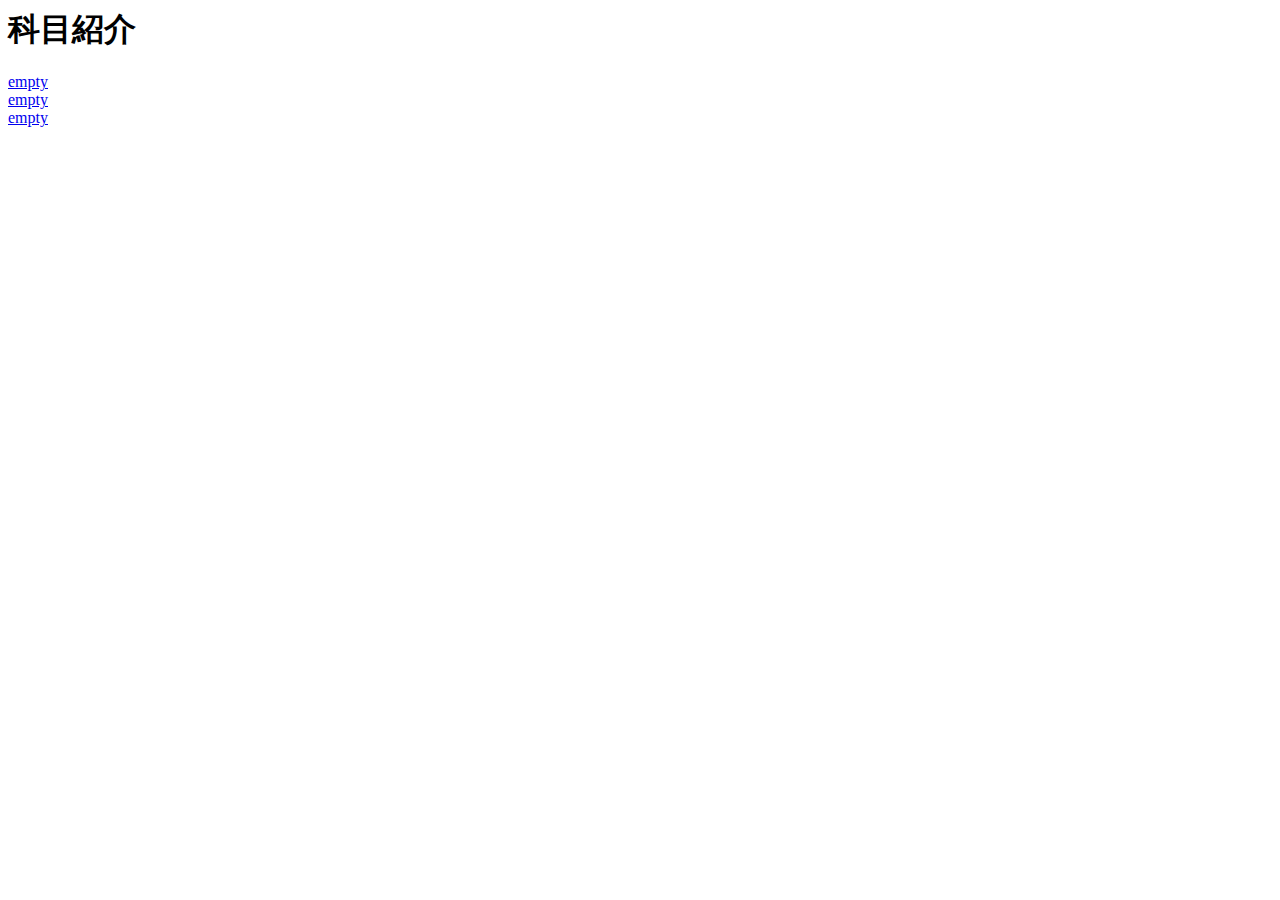
==== index.html @ 49d2c085 "index.html" ====
<html>
    <head>
        <title>コース紹介</title>
    </head>
    <body>
        <h1>科目紹介</h1>
        <a href="kamoku1.html">empty</a>
        <br>
        <a href="kamoku2.html">empty</a>
        <br>
        <a href="kamoku3.html">empty</a>
    </body>
</html>
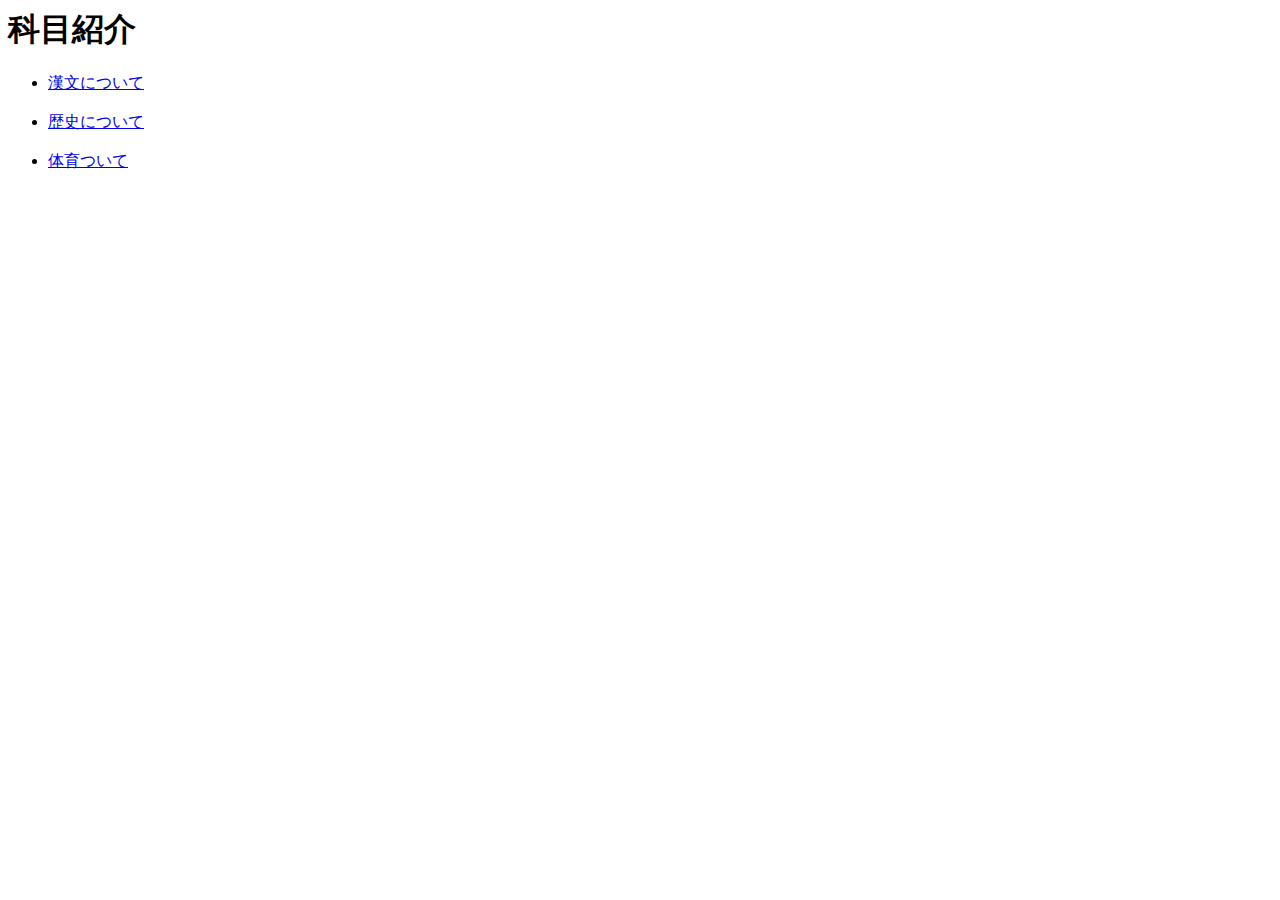
==== commit 69140afc: "index.html修正" ====
--- a/index.html
+++ b/index.html
@@ -4,10 +4,12 @@
     </head>
     <body>
         <h1>科目紹介</h1>
-        <a href="kamoku1.html">empty</a>
-        <br>
-        <a href="kamoku2.html">empty</a>
-        <br>
-        <a href="kamoku3.html">empty</a>
+        <ul>
+            <li><a href="kamoku1.html">漢文について</a></li>
+            <br>
+            <li><a href="index2.html">歴史について</a></li>
+            <br>
+            <li><a href="kamoku3.html">体育ついて</a></li>
+        </ul>
     </body>
 </html>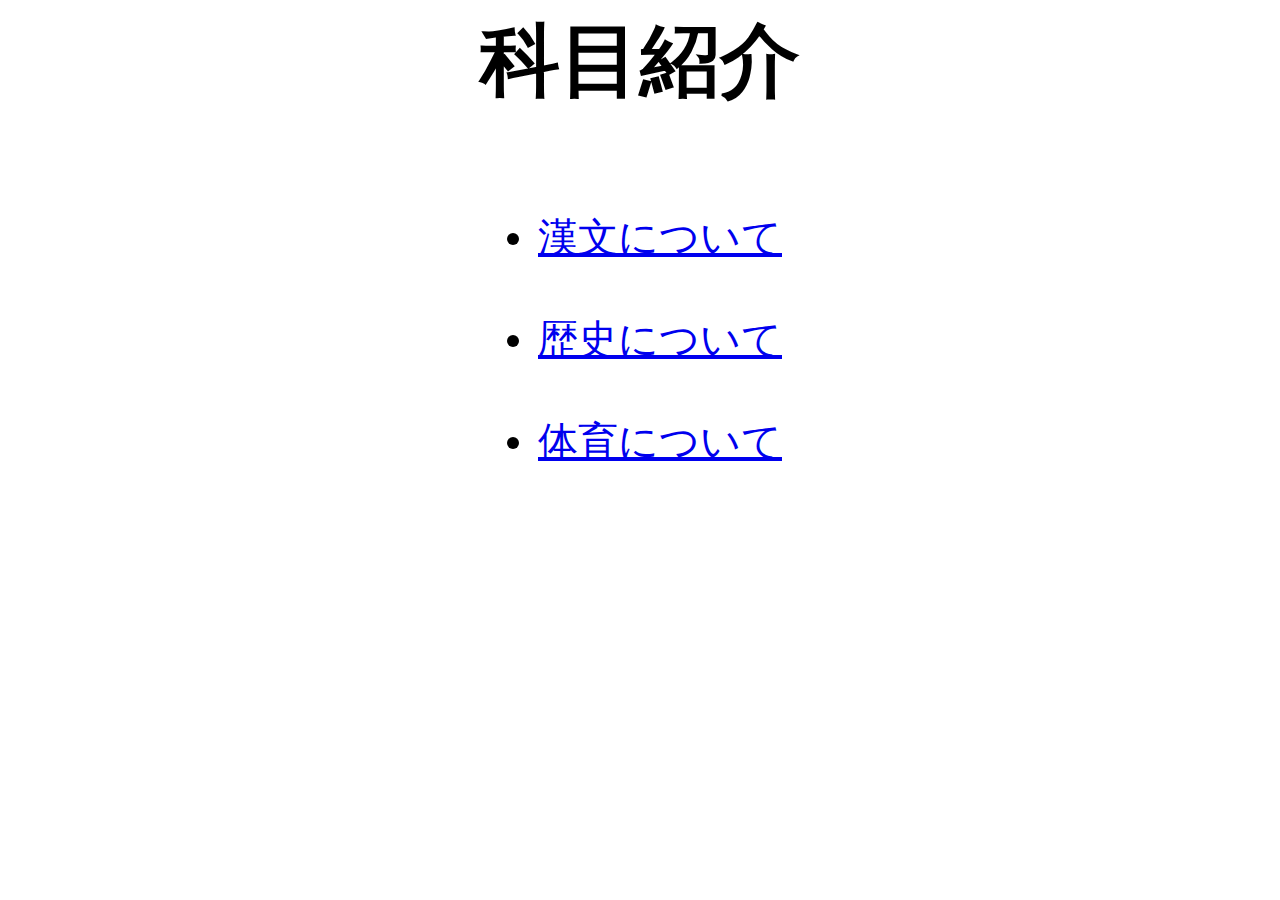
==== commit afcddf33: "index.htmlの修正" ====
--- a/index.html
+++ b/index.html
@@ -1,15 +1,20 @@
 <html>
-    <head>
-        <title>コース紹介</title>
-    </head>
-    <body>
-        <h1>科目紹介</h1>
+
+<head>
+    <title>コース紹介</title>
+</head>
+
+<body style="font-size:40px;">
+    <h1 style="text-align:center;">科目紹介</h1>
+    <div style="display:flex;justify-content:center;">
         <ul>
             <li><a href="kamoku1.html">漢文について</a></li>
             <br>
             <li><a href="index2.html">歴史について</a></li>
             <br>
-            <li><a href="kamoku3.html">体育ついて</a></li>
+            <li><a href="kamoku3.html">体育について</a></li>
         </ul>
-    </body>
+    </div>
+</body>
+
 </html>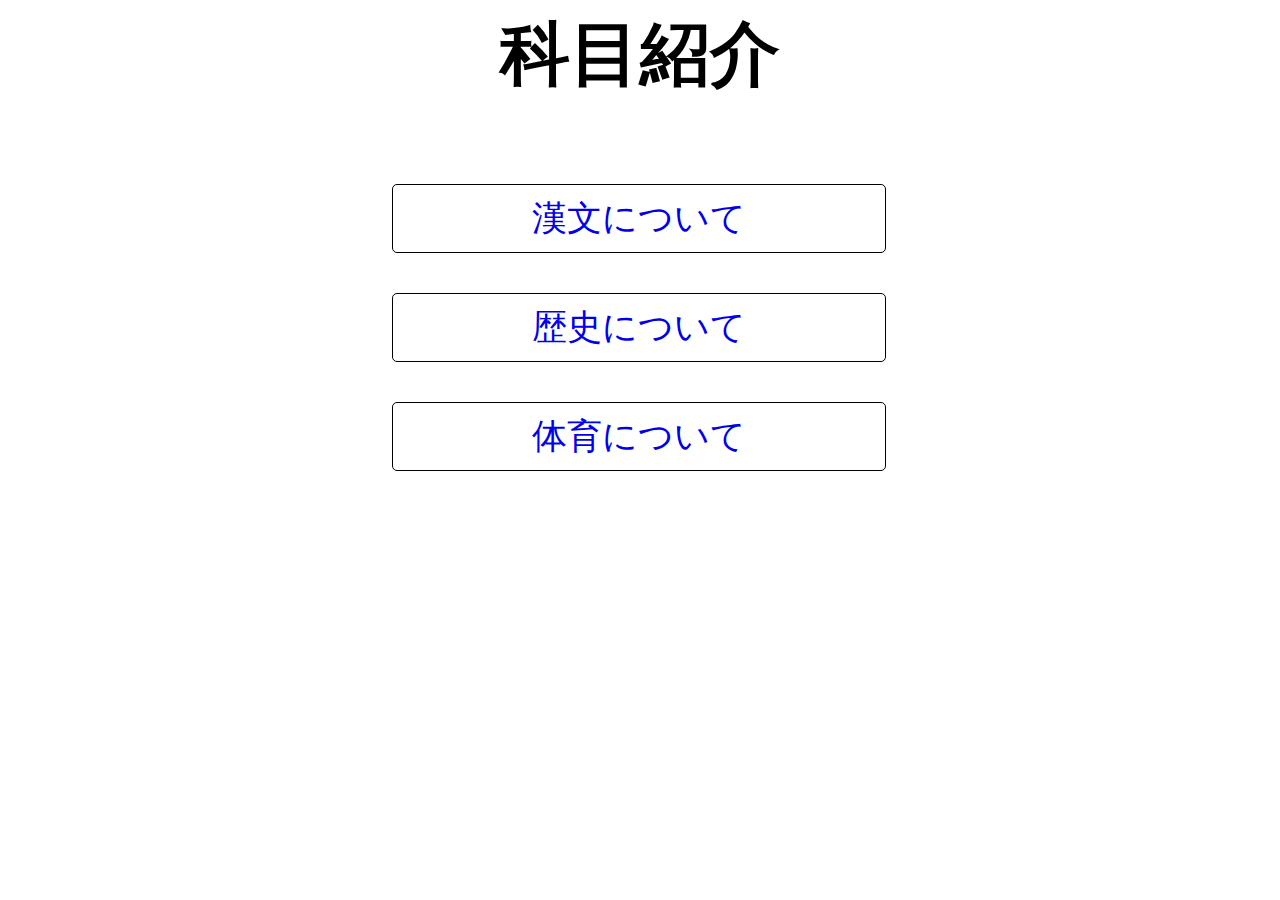
==== commit 02132b01: "index.html修正" ====
--- a/index.html
+++ b/index.html
@@ -2,17 +2,18 @@
 
 <head>
     <title>コース紹介</title>
+    <link rel="stylesheet" href="./css/index.css">
 </head>
 
-<body style="font-size:40px;">
-    <h1 style="text-align:center;">科目紹介</h1>
-    <div style="display:flex;justify-content:center;">
+<body>
+    <h1>科目紹介</h1>
+    <div>
         <ul>
-            <li><a href="kamoku1.html">漢文について</a></li>
+            <a href="kamoku1.html"><li class="li1">漢文について</li></a>
             <br>
-            <li><a href="index2.html">歴史について</a></li>
+            <a href="index2.html"><li class="li2">歴史について</li></a>
             <br>
-            <li><a href="kamoku3.html">体育について</a></li>
+            <a href="kamoku3.html"><li class="li3">体育について</li></a>
         </ul>
     </div>
 </body>
--- a/css/index.css
+++ b/css/index.css
@@ -0,0 +1,57 @@
+@charset "utf-8";
+
+body{
+    font-size:35px;
+}
+
+h1{
+    text-align:center
+}
+
+div{
+    display:flex;
+    justify-content:center;
+    margin-right:300px;
+}
+/* style="display:flex;justify-content:center;" */
+
+ul{
+    list-style-type:none;
+}
+
+li{
+    border:solid 1px black;
+    border-radius:5px;
+    padding:10px;
+    width:200%;
+    text-align:center;
+}
+
+a{
+    text-decoration:none;
+}
+
+.li1{
+    background-image:url("../img/漢文リンクイメージ.jpeg"); 
+    background-size:500px 101%;
+    background-position:center;
+    background-repeat:no-repeat; 
+    background-blend-mode:lighten;
+    background-color:rgba(255, 255, 255, 0.4);
+}
+
+.li2{
+    background-image:url("../img/歴史リンクイメージ.jpg");
+    background-size:cover;
+    background-position:center;
+    background-blend-mode:lighten;
+    background-color:rgba(255, 255, 255, 0.4);
+}
+
+.li3{
+    background-image:url("../img/体育リンクイメージ.jpg");
+    background-size:cover;
+    background-position:bottom;
+    background-blend-mode:lighten;
+    background-color:rgba(255,255, 255, 0.4);
+}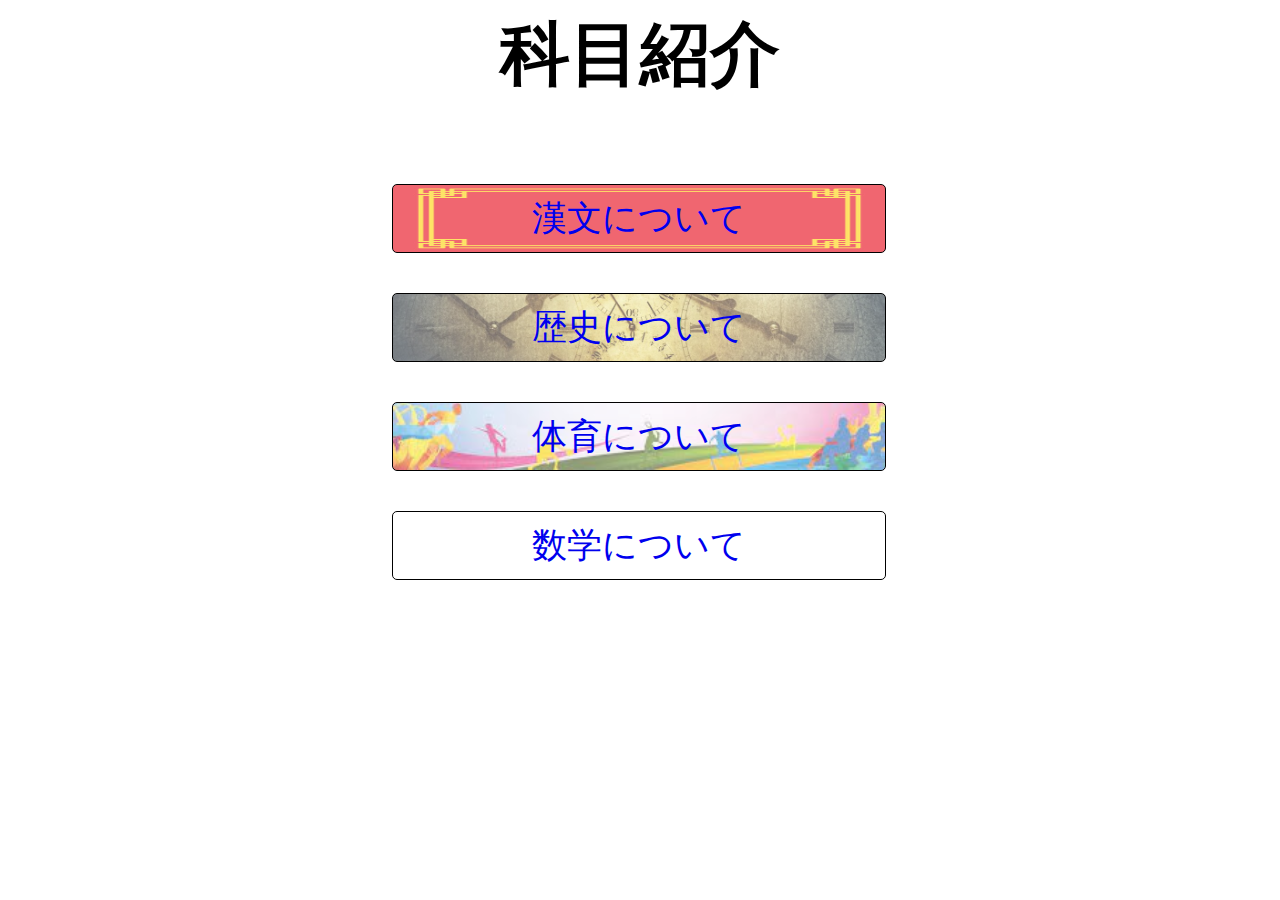
==== commit 3644055d: "index.htmlの修正" ====
--- a/index.html
+++ b/index.html
@@ -14,6 +14,8 @@
             <a href="index2.html"><li class="li2">歴史について</li></a>
             <br>
             <a href="kamoku3.html"><li class="li3">体育について</li></a>
+            <br>
+            <a href="kamoku4.html"><li class="li4">数学について</li></a>
         </ul>
     </div>
 </body>
